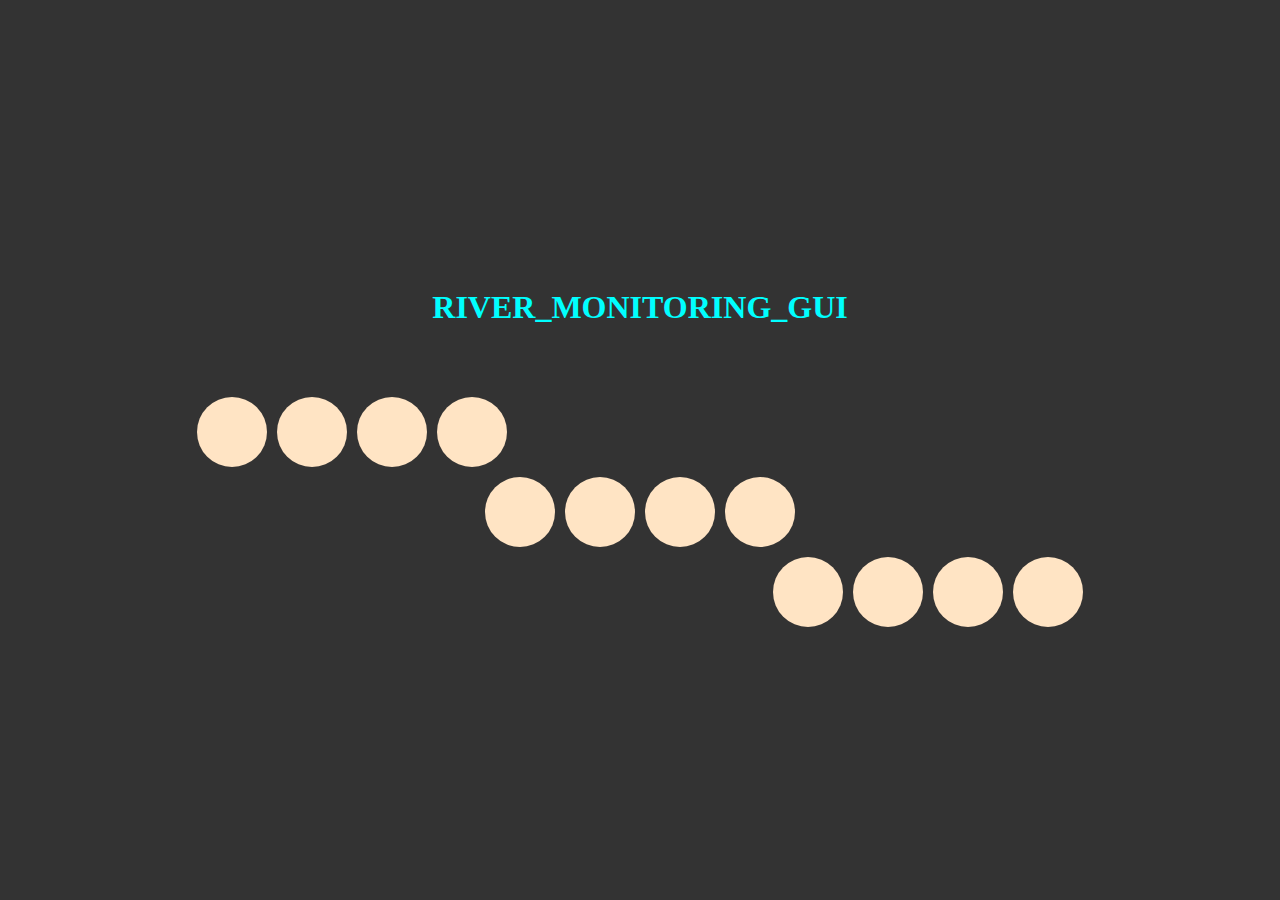
==== Front_end/index.html @ 531a641e "hardware configuration" ====
<!DOCTYPE html>

<html lang="en">

<head>

  <meta charset="UTF-8">

  <meta name="viewport" content="width=device-width, initial-scale=1.0">

  <title>Staircase Circles</title>

  <link rel="stylesheet" href="./style.css">

</head>
<body>
  <div class="container">
    <div class="title">
        <h1>RIVER_MONITORING_GUI</h1>
    </div>
    <div class="step first">
      <div class="circle"></div>
      <div class="circle"></div>
      <div class="circle"></div>
      <div class="circle"></div>
    </div>
    <div class="step second">
      <div class="circle"></div>
      <div class="circle"></div>
      <div class="circle"></div>
      <div class="circle"></div>
    </div>
    <div class="step third">
      <div class="circle"></div>
      <div class="circle"></div>
      <div class="circle"></div>
      <div class="circle"></div>
  </div>
</body>
</html>
---- Front_end/style.css ----
body{
  margin: 0;
  padding: 0;
  display: flex; /* Make the body element use flexbox */
  justify-content: center; /* Align content horizontally at center */
  align-items: center; /* Align content vertically at center (optional) */
  min-height: 100vh; /* Set minimum height for full viewport */
  background-color: #333;
}

.container {
  display: flex; /* Make the container use flexbox */
  flex-direction: column; /* Stack steps vertically */
  align-items: center;
  justify-content: space-evenly;
}

.step {
  width: 70vw;
}

.first {
  display: flex; /* Make the container use flexbox */
  flex-direction: row; /* Stack steps vertically */
  align-items: center;
  justify-content: flex-start;
}

.second {
  display: flex; /* Make the container use flexbox */
  flex-direction: row; /* Stack steps vertically */
  align-items: center;
  justify-content: center;
}

.third {
  display: flex; /* Make the container use flexbox */
  flex-direction: row; /* Stack steps vertically */
  align-items: center;
  justify-content: flex-end;
}

.circle {
  width: 70px; /* Set width of each circle */
  height: 70px; /* Set height of each circle (equal to width for a circle) */
  background-color: bisque; /* Set background color for circles */
  border-radius: 50%; /* Make the circles round */
  margin: 5px; /* Add margin for spacing */
}

.title {
  width: 100%;
  text-align: center;
  margin-bottom: 5vh;
  text-decoration: double;

  
}

.title h1 {
  color: aqua;
}
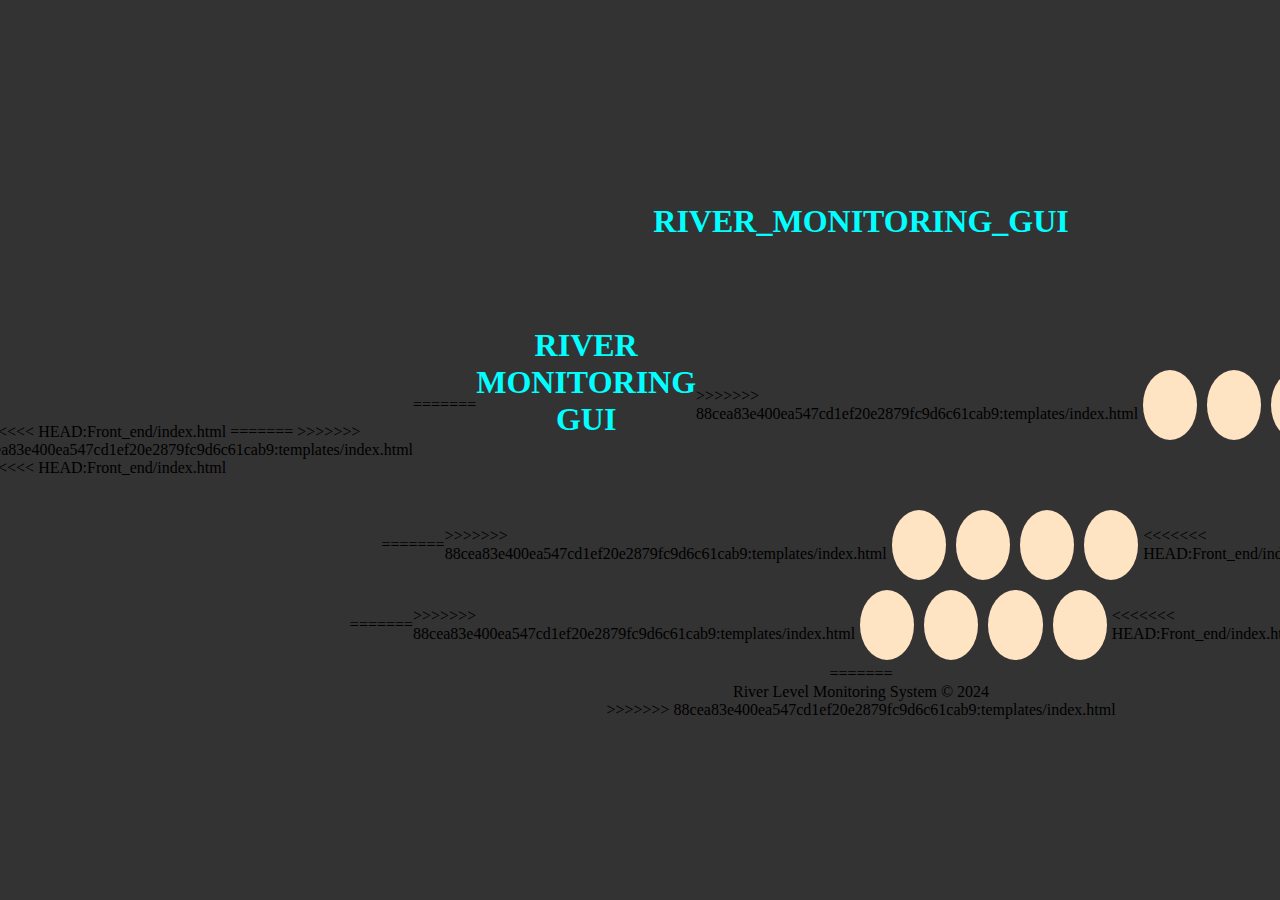
==== commit 7e0dbc99: "hardware configuration" ====
--- a/Front_end/index.html
+++ b/Front_end/index.html
@@ -7,34 +7,64 @@
   <meta charset="UTF-8">
 
   <meta name="viewport" content="width=device-width, initial-scale=1.0">
+<<<<<<< HEAD:Front_end/index.html
 
   <title>Staircase Circles</title>
 
+=======
+  <title>River Monitoring System</title>
+>>>>>>> 88cea83e400ea547cd1ef20e2879fc9d6c61cab9:templates/index.html
   <link rel="stylesheet" href="./style.css">
 
 </head>
 <body>
+<<<<<<< HEAD:Front_end/index.html
   <div class="container">
     <div class="title">
         <h1>RIVER_MONITORING_GUI</h1>
     </div>
     <div class="step first">
+=======
+  <header class="title">
+    <h1>RIVER MONITORING GUI</h1>
+  </header>
+  <main class="container">
+    <section class="step first">
+>>>>>>> 88cea83e400ea547cd1ef20e2879fc9d6c61cab9:templates/index.html
       <div class="circle"></div>
       <div class="circle"></div>
       <div class="circle"></div>
       <div class="circle"></div>
+<<<<<<< HEAD:Front_end/index.html
     </div>
     <div class="step second">
+=======
+    </section>
+    <section class="step second">
+>>>>>>> 88cea83e400ea547cd1ef20e2879fc9d6c61cab9:templates/index.html
       <div class="circle"></div>
       <div class="circle"></div>
       <div class="circle"></div>
       <div class="circle"></div>
+<<<<<<< HEAD:Front_end/index.html
     </div>
     <div class="step third">
+=======
+    </section>
+    <section class="step third">
+>>>>>>> 88cea83e400ea547cd1ef20e2879fc9d6c61cab9:templates/index.html
       <div class="circle"></div>
       <div class="circle"></div>
       <div class="circle"></div>
       <div class="circle"></div>
+<<<<<<< HEAD:Front_end/index.html
   </div>
+=======
+    </section>
+  </main>
+  <footer>
+    River Level Monitoring System &copy; 2024
+  </footer>
+>>>>>>> 88cea83e400ea547cd1ef20e2879fc9d6c61cab9:templates/index.html
 </body>
 </html>
